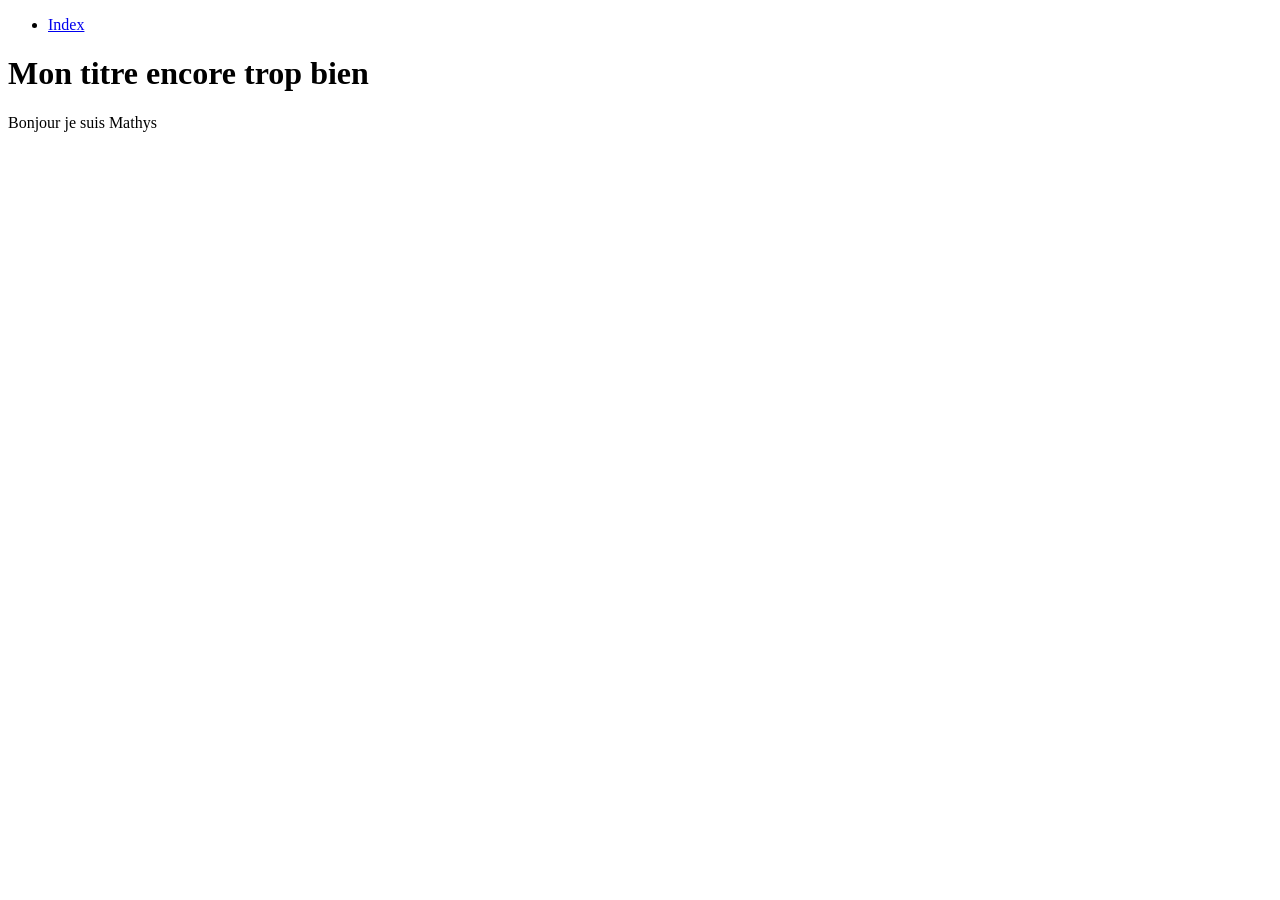
==== index.html @ e8272a59 "feat: create index.html" ====
<!DOCTYPE html>
<html lang="en">
<head>
    <meta charset="UTF-8">
    <meta name="viewport" content="width=device-width, initial-scale=1.0">
    <title>Mon titre trop bien</title>
</head>
<body>
    <header>
        <ul>
            <li>
                <a href="index.html">Index</a>
            </li>
        </ul>
    </header>
    <h1>Mon titre encore trop bien</h1>
    <p>Bonjour je suis Mathys</p>
</body>
</html>
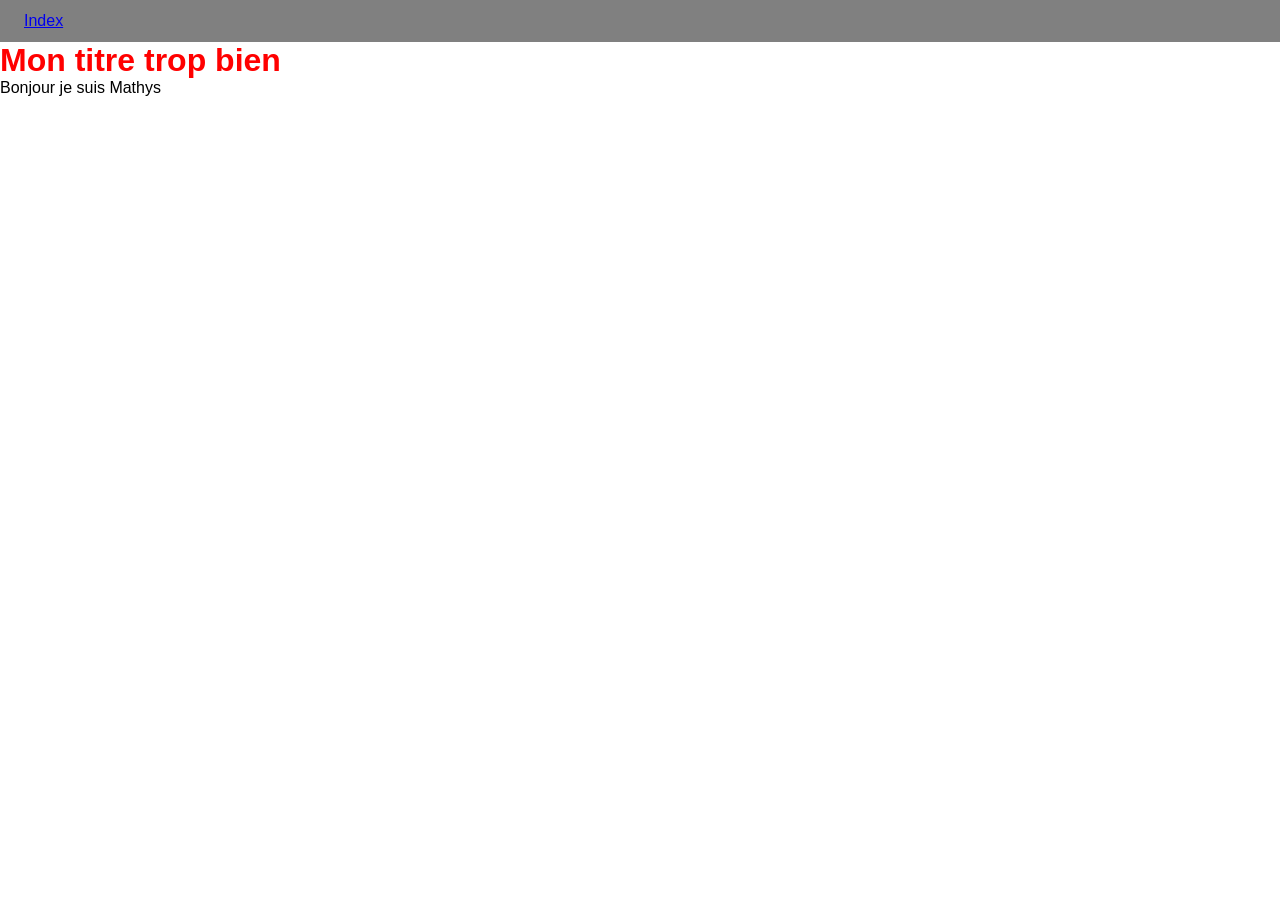
==== commit efcac39e: "feat: create style.css & link with index.html" ====
--- a/index.html
+++ b/index.html
@@ -3,6 +3,7 @@
 <head>
     <meta charset="UTF-8">
     <meta name="viewport" content="width=device-width, initial-scale=1.0">
+    <link rel="stylesheet" href="style.css">
     <title>Mon titre trop bien</title>
 </head>
 <body>
@@ -13,7 +14,7 @@
             </li>
         </ul>
     </header>
-    <h1>Mon titre encore trop bien</h1>
+    <h1>Mon titre trop bien</h1>
     <p>Bonjour je suis Mathys</p>
 </body>
 </html>
--- a/style.css
+++ b/style.css
@@ -0,0 +1,19 @@
+* {
+    margin: 0;
+    padding: 0;
+    box-sizing: border-box;
+    font-family: sans-serif;
+}
+
+header {
+    padding: 12px 24px;
+    background-color: gray;
+
+    ul {
+        list-style: none;
+    }
+}
+
+h1 {
+    color: red;
+}
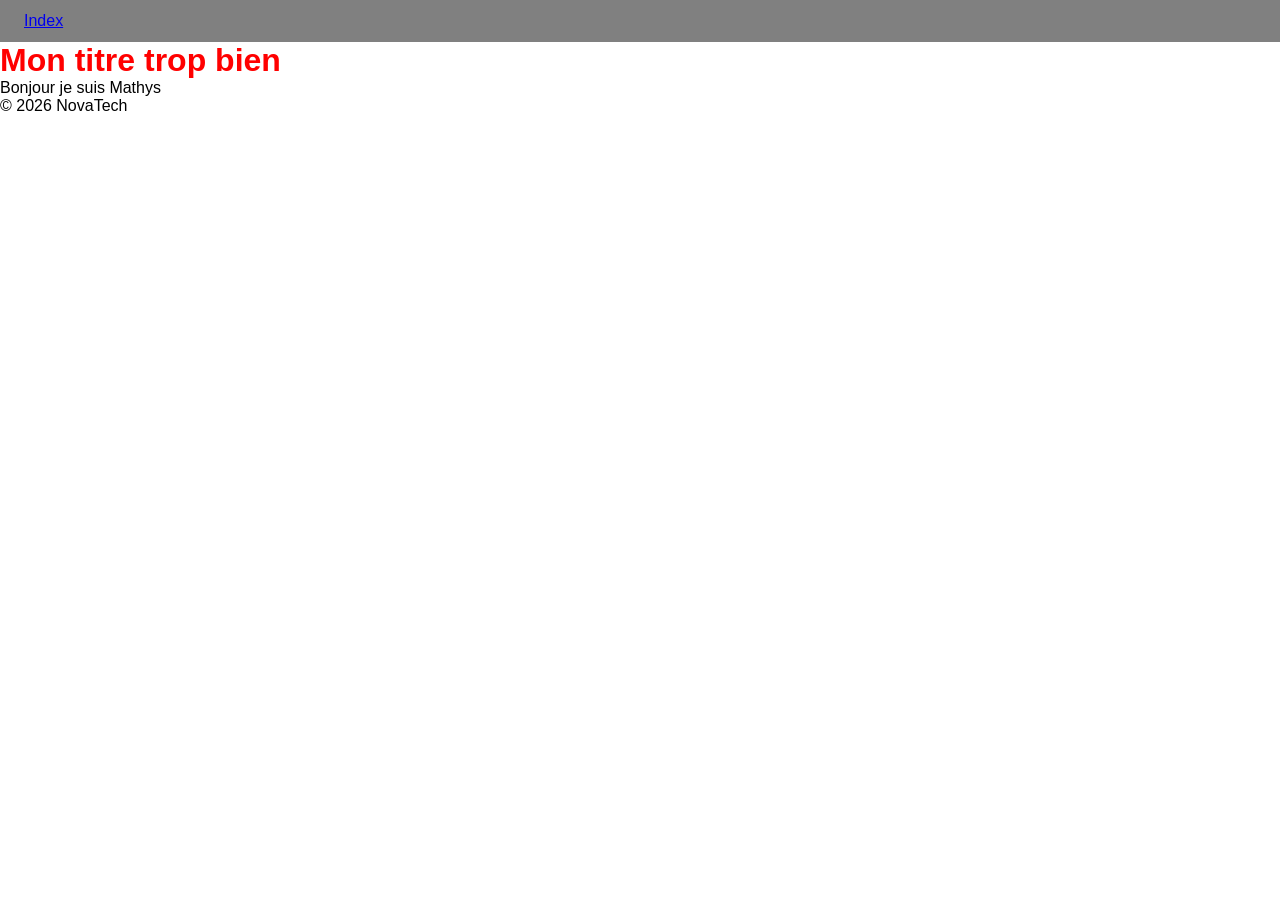
==== commit 84e563bc: "feat(index): Ajout du copyright dans le pied de page" ====
--- a/index.html
+++ b/index.html
@@ -16,5 +16,9 @@
     </header>
     <h1>Mon titre trop bien</h1>
     <p>Bonjour je suis Mathys</p>
+
+    <footer>
+        © 2026 NovaTech
+    </footer>
 </body>
 </html>
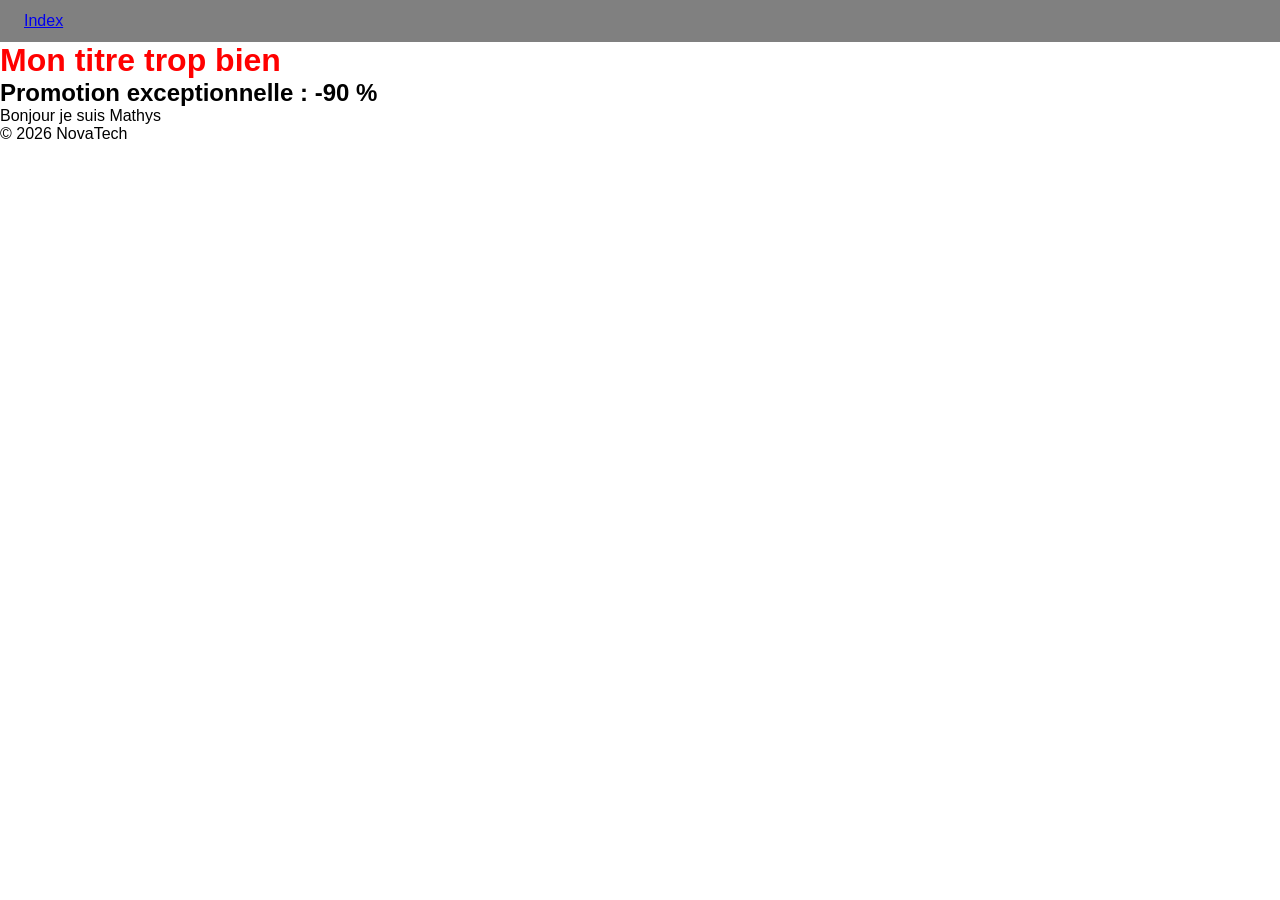
==== commit 66d4e81c: "Ajout promotion" ====
--- a/index.html
+++ b/index.html
@@ -15,6 +15,7 @@
         </ul>
     </header>
     <h1>Mon titre trop bien</h1>
+    <h2>Promotion exceptionnelle : -90 %</h2>
     <p>Bonjour je suis Mathys</p>
 
     <footer>
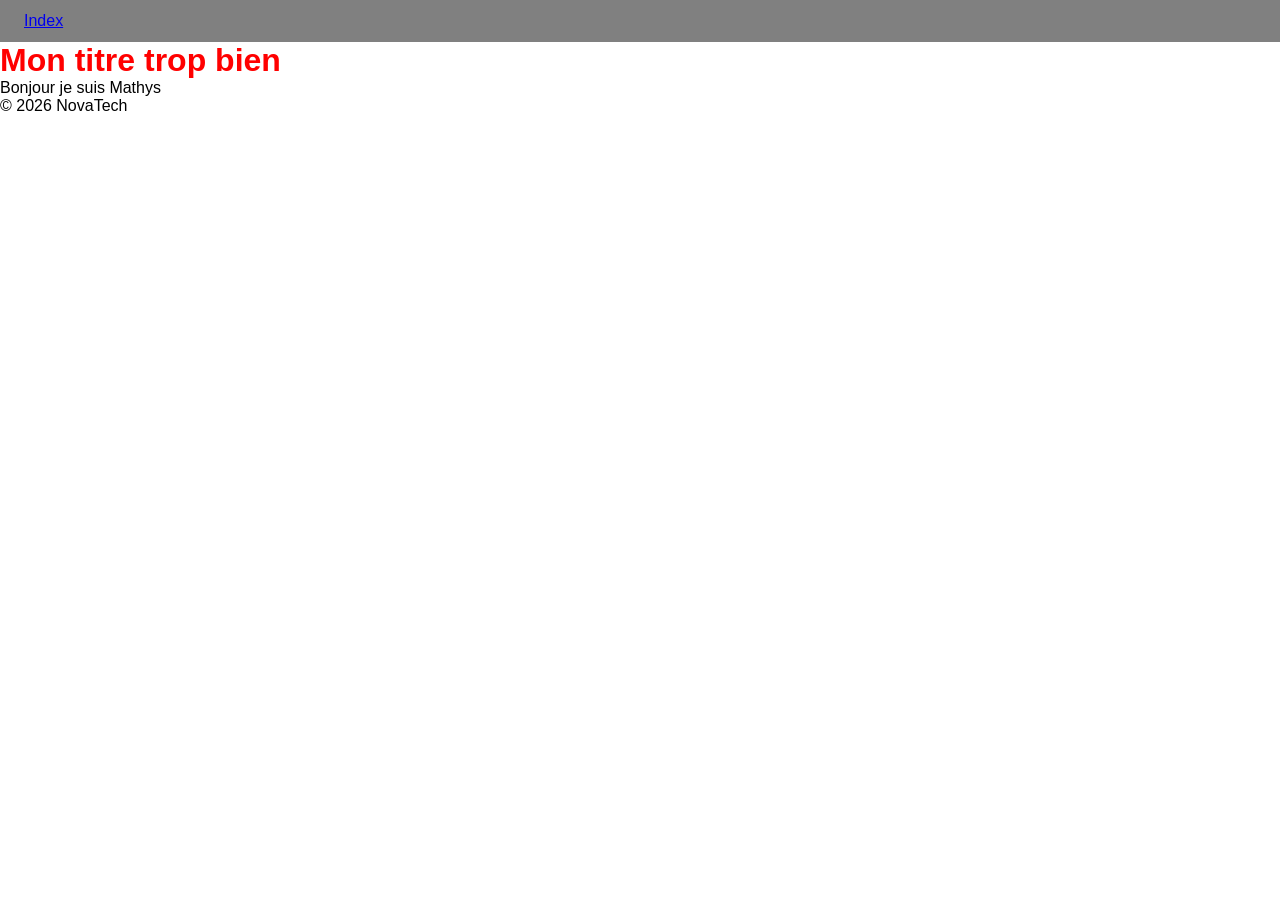
==== commit e12f0468: "Revert "Ajout promotion" This reverts commit 66d4e81c1251552da1d25a424ab8a273f285c262." ====
--- a/index.html
+++ b/index.html
@@ -15,7 +15,6 @@
         </ul>
     </header>
     <h1>Mon titre trop bien</h1>
-    <h2>Promotion exceptionnelle : -90 %</h2>
     <p>Bonjour je suis Mathys</p>
 
     <footer>
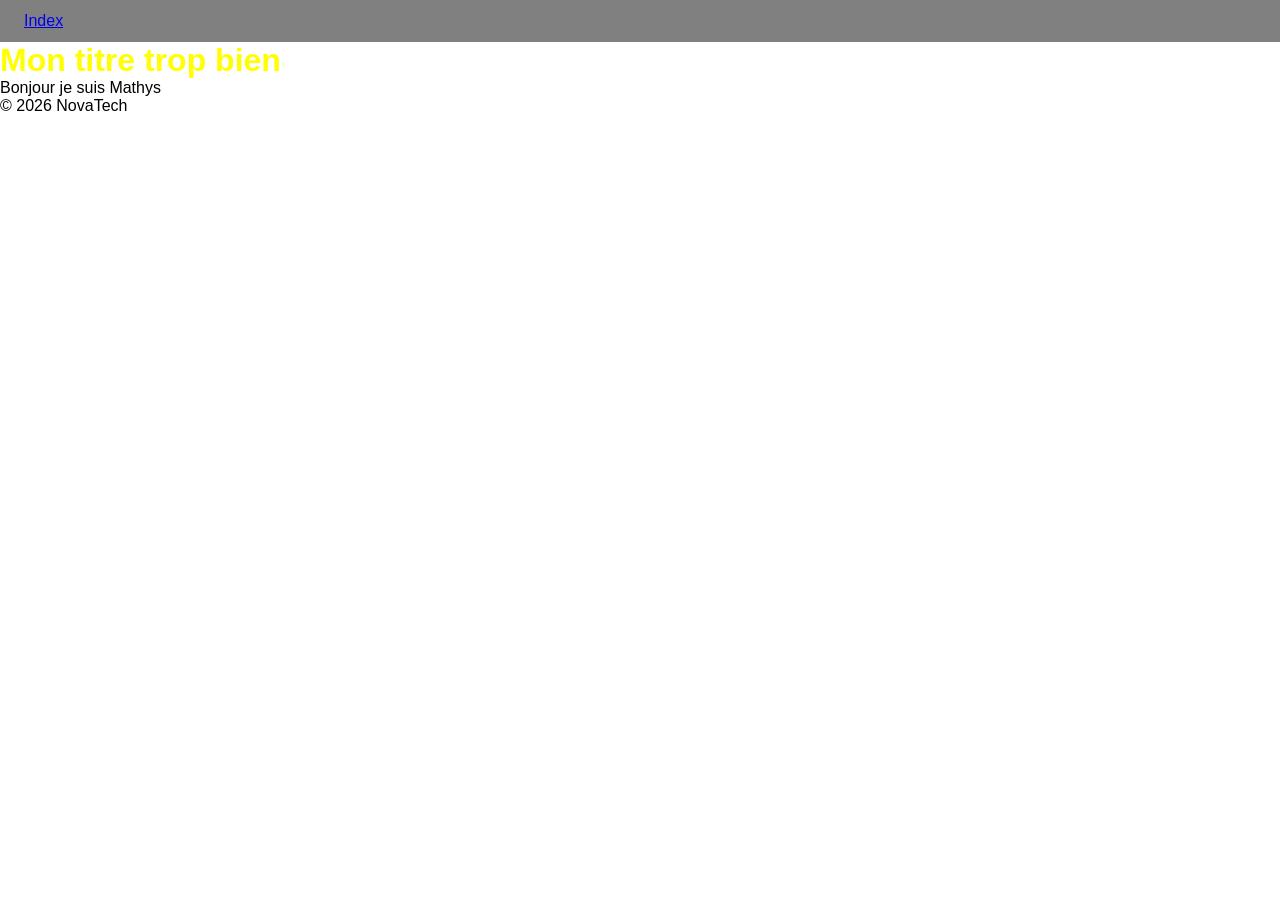
==== commit edb1772a: "fix(index): change title" ====
--- a/index.html
+++ b/index.html
@@ -4,7 +4,7 @@
     <meta charset="UTF-8">
     <meta name="viewport" content="width=device-width, initial-scale=1.0">
     <link rel="stylesheet" href="style.css">
-    <title>Mon titre trop bien</title>
+    <title>Mon titre trop bien mais doublement corrigé</title>
 </head>
 <body>
     <header>
--- a/style.css
+++ b/style.css
@@ -15,5 +15,5 @@
 }
 
 h1 {
-    color: red;
+    color: yellow;
 }
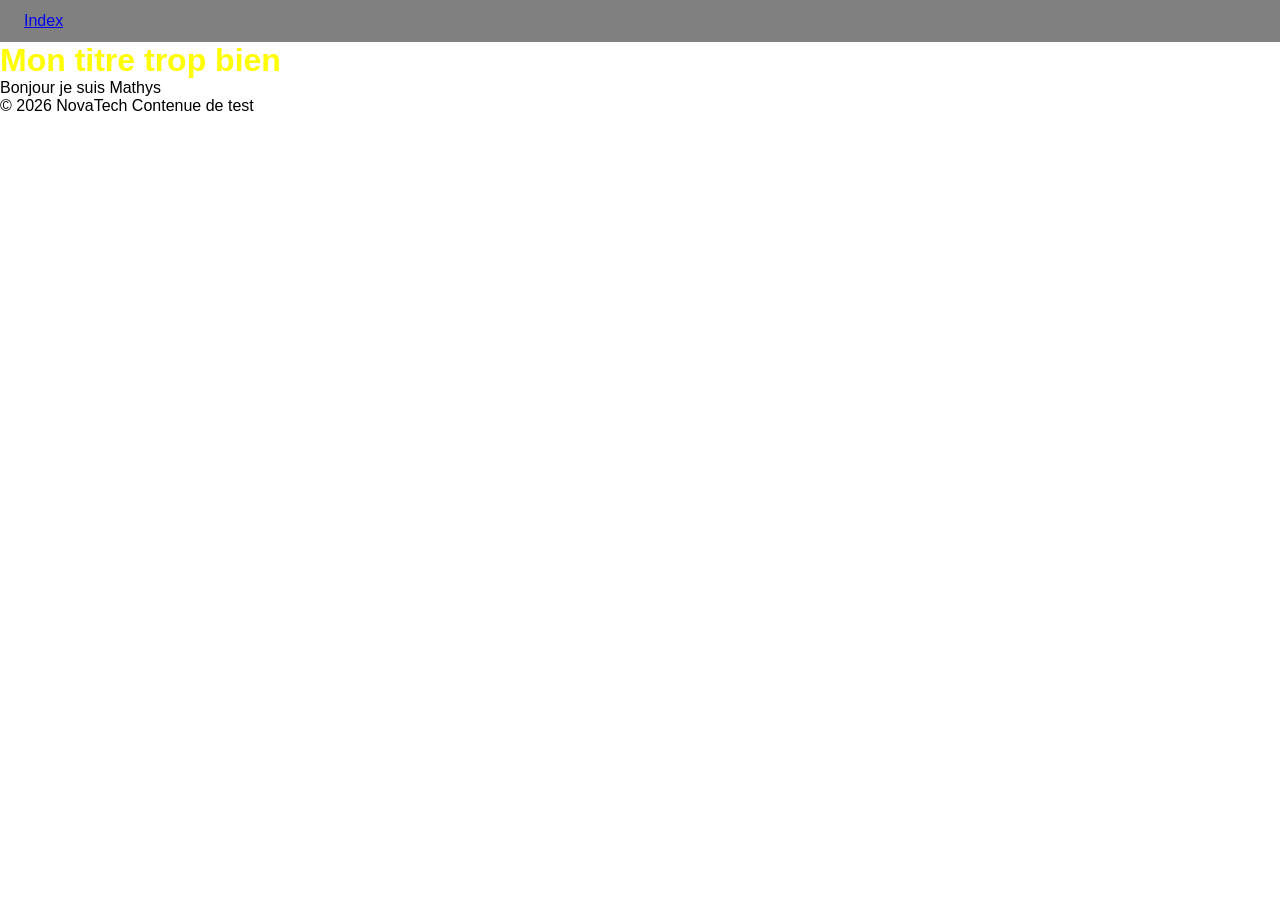
==== commit 9b7a3f67: "feat(index): add new content in footer" ====
--- a/index.html
+++ b/index.html
@@ -19,6 +19,7 @@
 
     <footer>
         © 2026 NovaTech
+        Contenue de test
     </footer>
 </body>
 </html>
